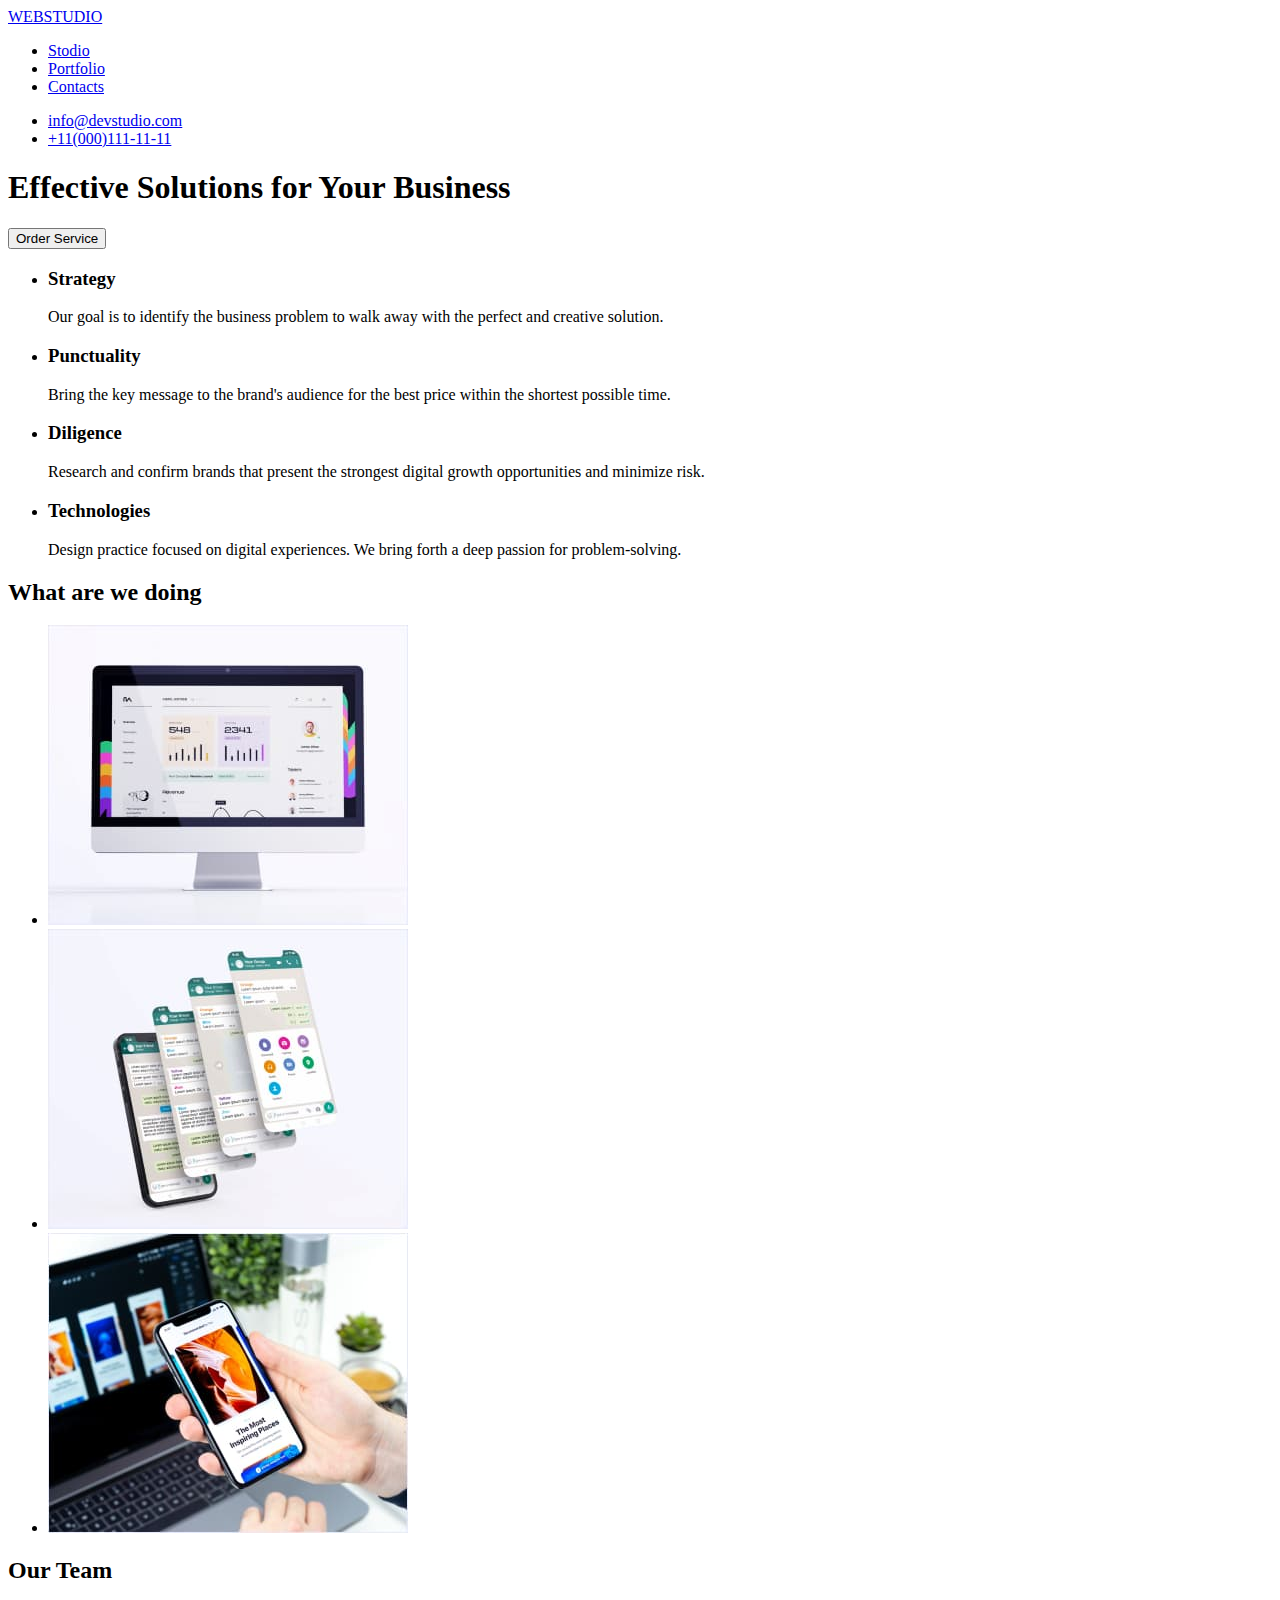
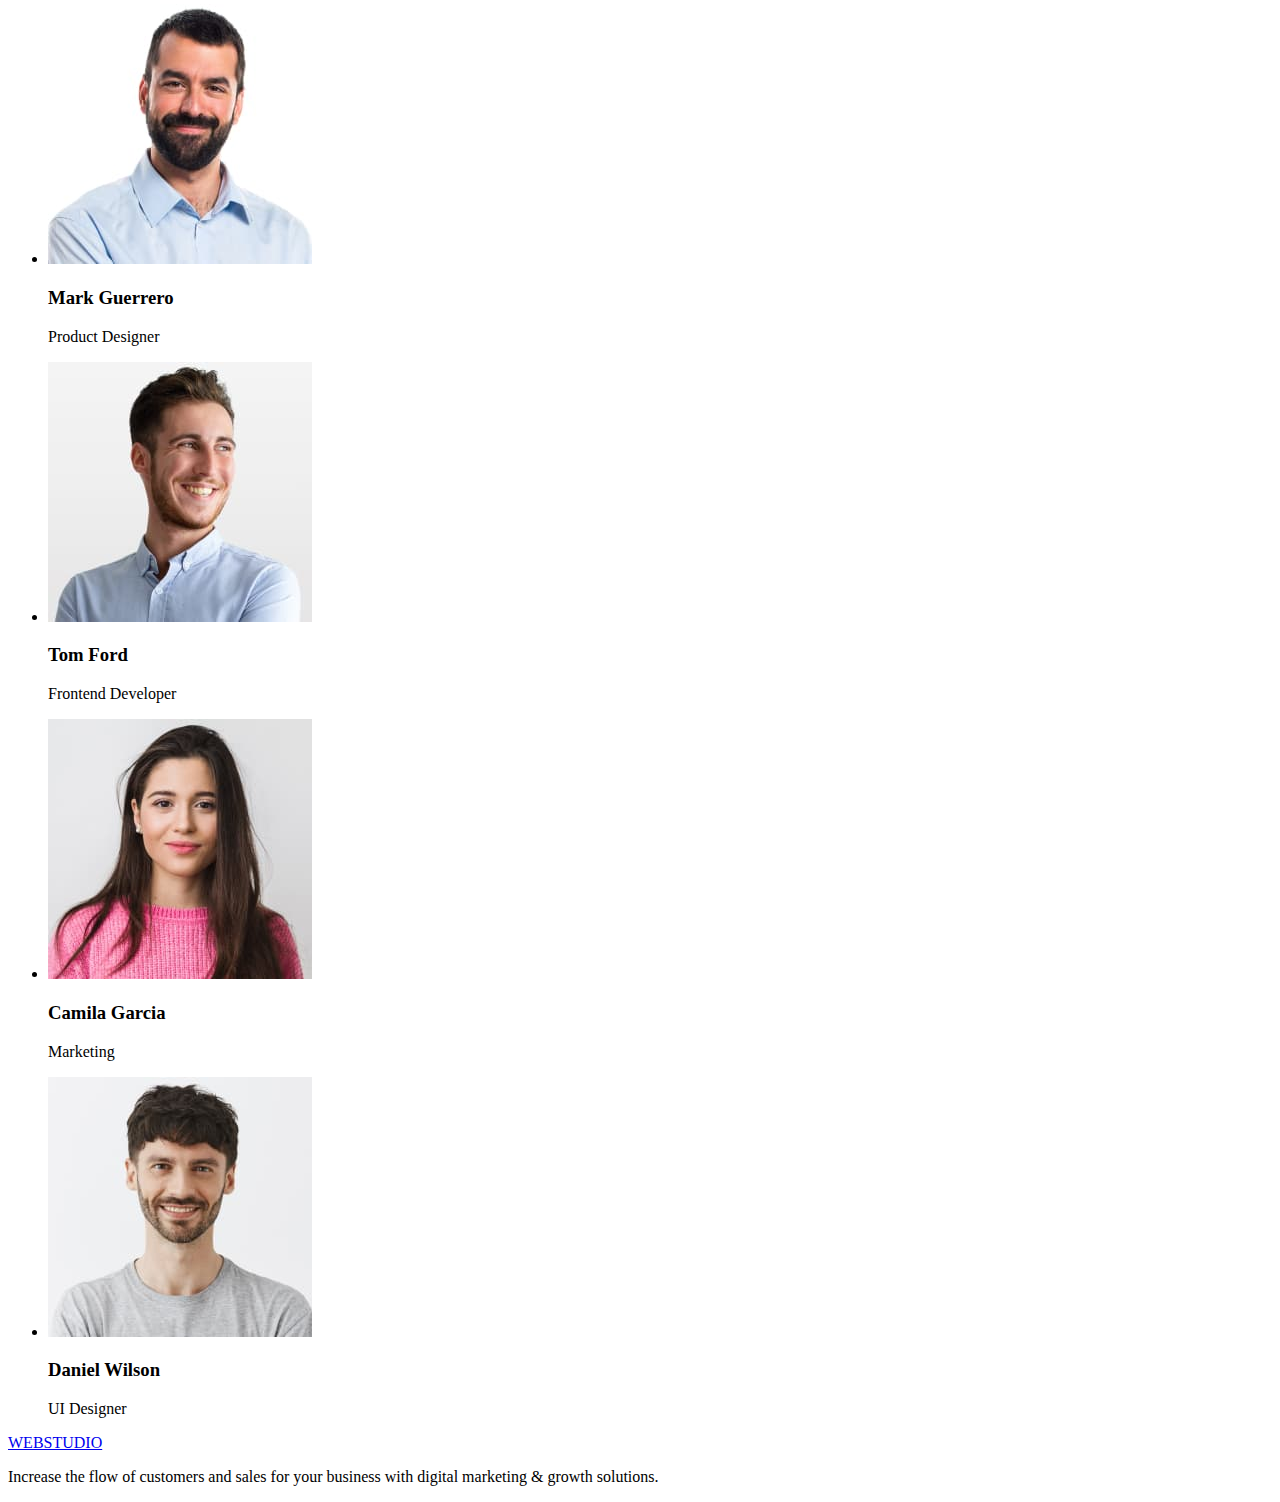
==== index.html @ f9c5d799 "rep2" ====
<!DOCTYPE html>
<html lang="en">
<head>
    <meta charset="UTF-8">
    <meta http-equiv="X-UA-Compatible" content="IE=edge">
    <meta name="viewport" content="width=device-width, initial-scale=1.0">
    <title>WEBSTUDIO</title>
</head>
<body>
    <header>
        <nav>
          <a href="/">WEBSTUDIO</a>
          <ul>
            <li><a href="/">Stodio</a></li>
            <li><a href="/">Portfolio</a></li>
            <li><a href="/">Contacts</a></li>
          </ul>
        </nav>
        <ul>
          <li><a href="mailto:info@devstudio.com">info@devstudio.com</a></li>
          <li><a href="tel:+11(000)111-11-11">+11(000)111-11-11</a></li>
        </ul>
      </header>
  
      <main>
        <section>
          <h1>Effective Solutions for Your Business</h1>
          <button type="button">Order Service</button>
        </section>
        <section>
          <ul>
            <li>
              <h3>Strategy</h3>
              <p>
                Our goal is to identify the business problem to walk away with the
                perfect and creative solution.
              </p>
            </li>
            <li>
              <h3>Punctuality</h3>
              <p>
                Bring the key message to the brand's audience for the best price
                within the shortest possible time.
              </p>
            </li>
            <li>
              <h3>Diligence</h3>
              <p>
                Research and confirm brands that present the strongest digital
                growth opportunities and minimize risk.
              </p>
            </li>
            <li>
              <h3>Technologies</h3>
              <p>
                Design practice focused on digital experiences. We bring forth a
                deep passion for problem-solving.
              </p>
            </li>
          </ul>
        </section>
        <section>
          <h2>What are we doing</h2>
          <ul>
            <li>
              <img
                width="360"
                height="300"
                src="./images/photo1.jpg"
                alt="sistemnyy monitor"
              />
            </li>
            <li>
              <img
                width="360"
                height="300"
                src="./images/photo2.jpg"
                alt="gadzhet"
              />
            </li>
            <li>
              <img
                width="360"
                height="300"
                src="./images/photo3.jpg"
                alt="laptop and phone"
              />
            </li>
          </ul>
        </section>
        <section>
          <h2>Our Team</h2>
          <ul>
            <li>
              <img
                width="264"
                height="260"
                src="./images/photo4.jpg"
                alt="Mark Guerrero"
              />
              <h3>Mark Guerrero</h3>
              <p>Product Designer</p>
            </li>
            <li>
              <img
                width="264"
                height="260"
                src="./images/photo5.jpg"
                alt="Tom Ford"
              />
              <h3>Tom Ford</h3>
              <p>Frontend Developer</p>
            </li>
            <li>
              <img
                width="264"
                height="260"
                src="./images/photo6.jpg"
                alt="Camila Garcia"
              />
              <h3>Camila Garcia</h3>
              <p>Marketing</p>
            </li>
            <li>
              <img
                width="264"
                height="260"
                src="./images/photo7.jpg"
                alt="Daniel Wilson"
              />
              <h3>Daniel Wilson</h3>
              <p>UI Designer</p>
            </li>
          </ul>
        </section>
      </main>
  
      <footer>
        <a href="/">WEBSTUDIO</a>
        <p>Increase the flow of customers and sales for your business with digital
            marketing & growth solutions.</p>
      </footer>
</body>
</html>
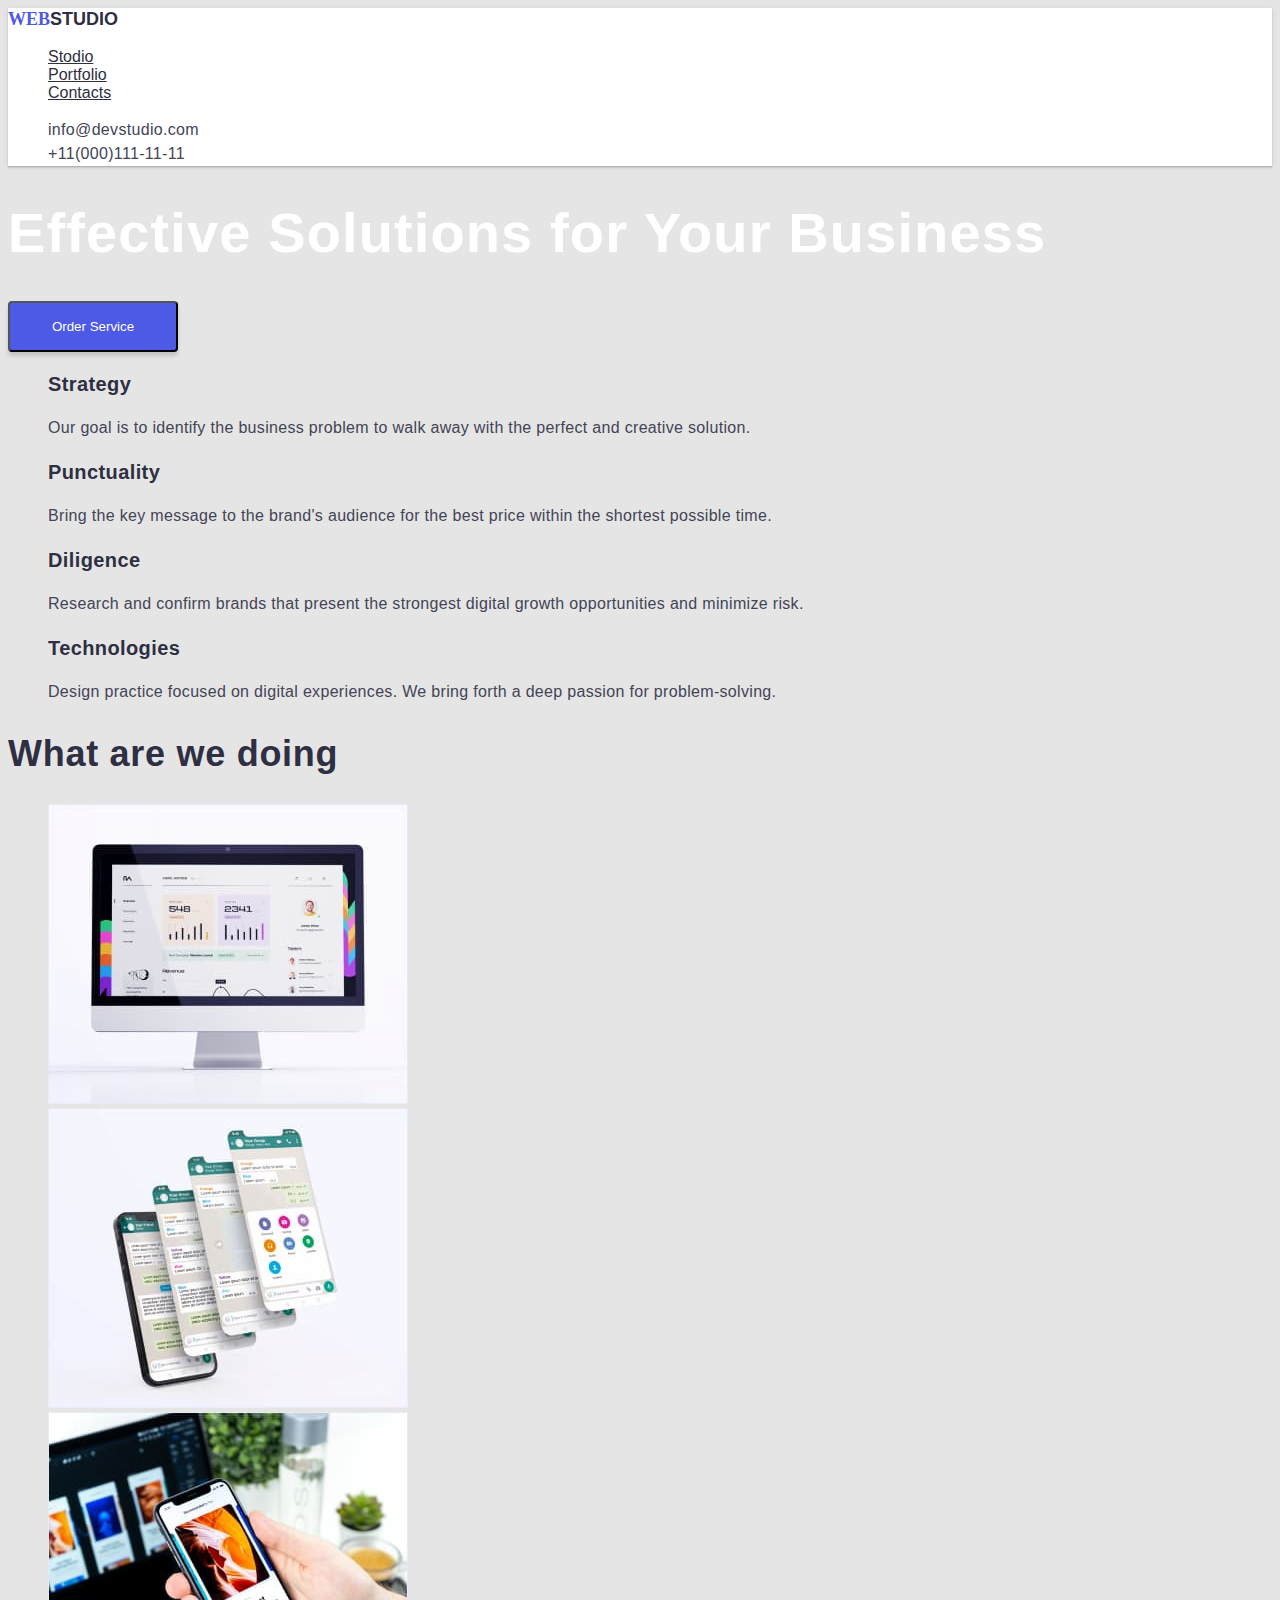
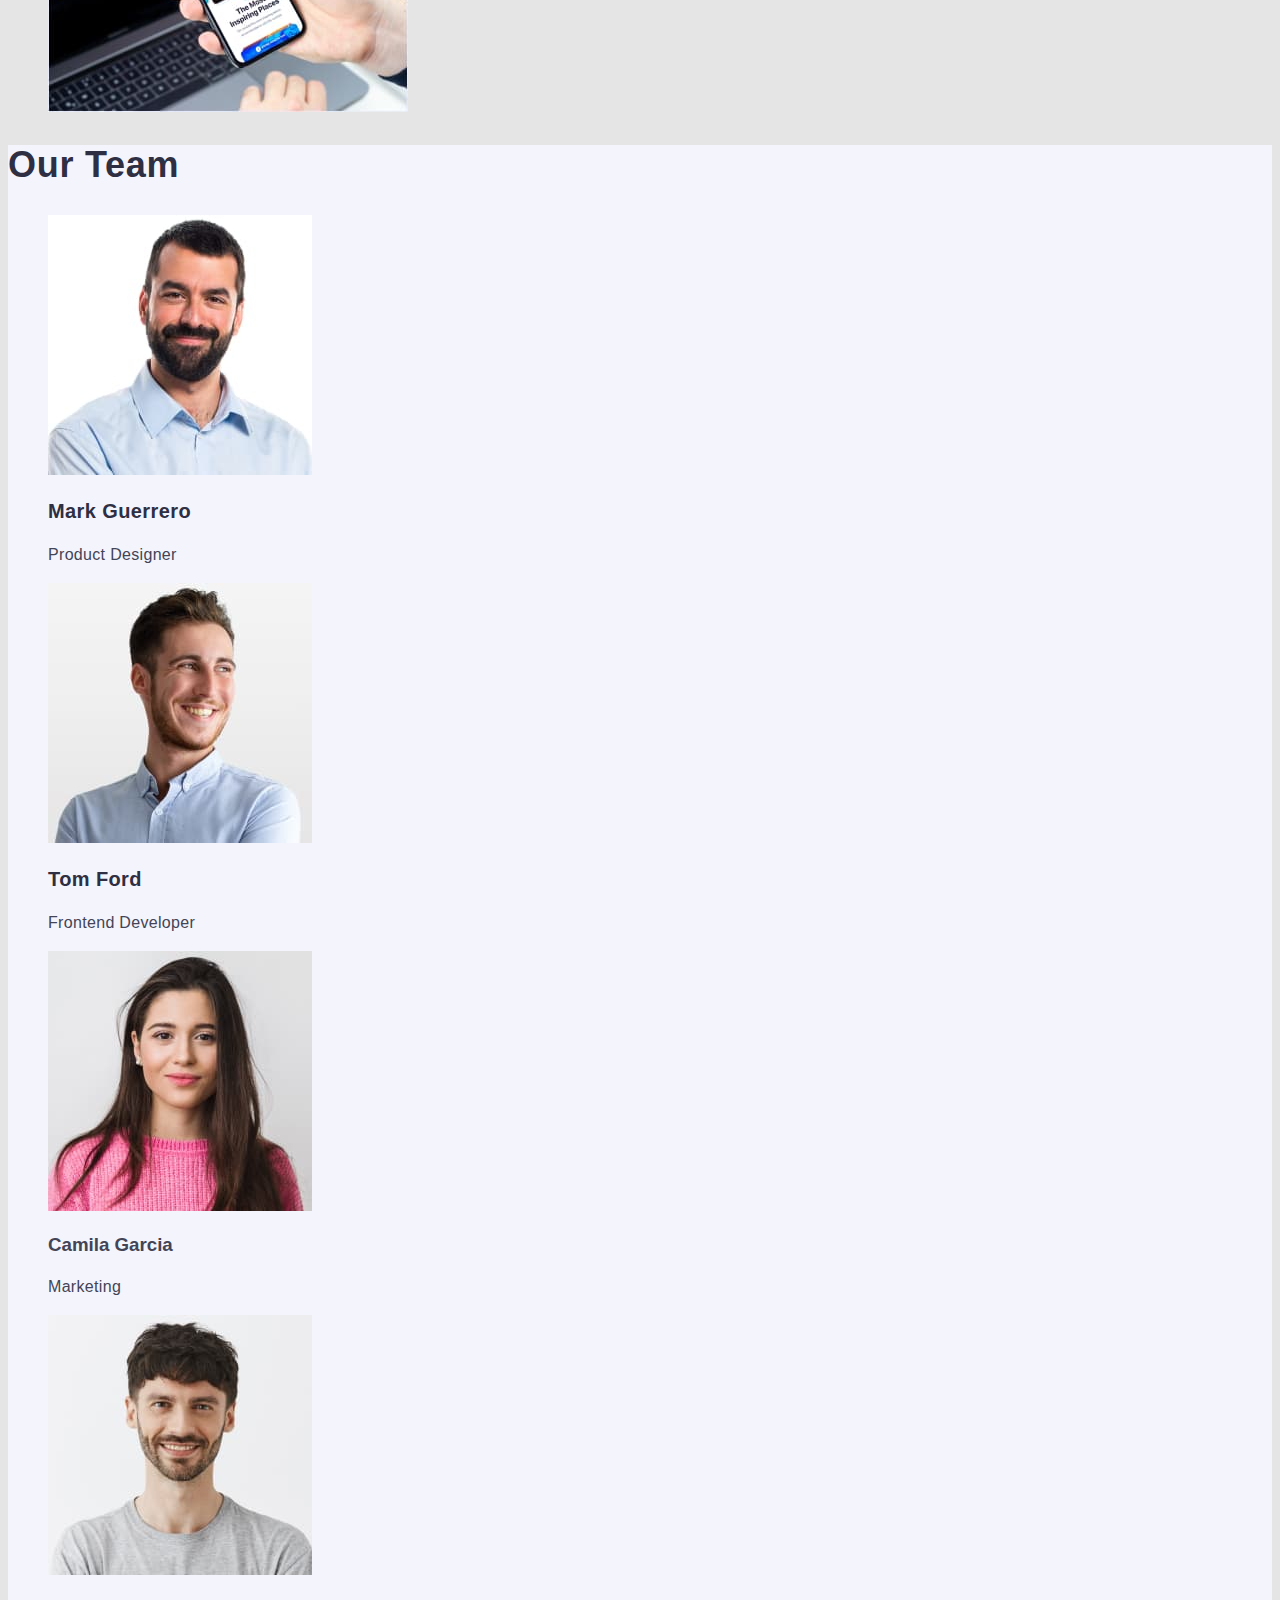
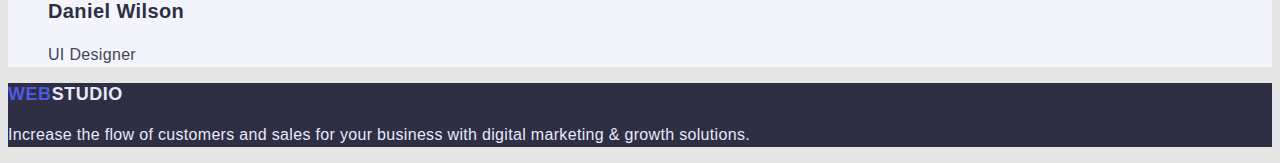
==== commit 2510fd32: "connecting styles to dz1" ====
--- a/index.html
+++ b/index.html
@@ -5,54 +5,54 @@
     <meta http-equiv="X-UA-Compatible" content="IE=edge">
     <meta name="viewport" content="width=device-width, initial-scale=1.0">
     <title>WEBSTUDIO</title>
+     <link rel="stylesheet" href="./css/styles.css">
 </head>
 <body>
-    <header>
+    <header class="header">
         <nav>
-          <a href="/">WEBSTUDIO</a>
-          <ul>
-            <li><a href="/">Stodio</a></li>
-            <li><a href="/">Portfolio</a></li>
-            <li><a href="/">Contacts</a></li>
+          <a class="logo" href="./index.html"><span>WEB</span>STUDIO</a>
+          <ul class="header-list list">
+            <li><a class="header-link link" href="./index.html">Stodio</a></li>
+            <li><a class="header-link link" href="./portfolio.html">Portfolio</a></li>
+            <li><a class="header-link link" href="/">Contacts</a></li>
           </ul>
         </nav>
-        <ul>
-          <li><a href="mailto:info@devstudio.com">info@devstudio.com</a></li>
-          <li><a href="tel:+11(000)111-11-11">+11(000)111-11-11</a></li>
+        <ul class="header-list list">
+          <li><a class="header-btn" href="mailto:info@devstudio.com">info@devstudio.com</a></li>
+          <li><a class="header-btn" href="tel:+11(000)111-11-11">+11(000)111-11-11</a></li>
         </ul>
       </header>
-  
       <main>
         <section>
-          <h1>Effective Solutions for Your Business</h1>
-          <button type="button">Order Service</button>
+          <h1 class="baner">Effective Solutions for Your Business</h1>
+          <button class="btn-baner" type="button">Order Service</button>
         </section>
         <section>
-          <ul>
+          <ul class="list">
             <li>
-              <h3>Strategy</h3>
-              <p>
+              <h3 class="section-title">Strategy</h3>
+              <p class="section-text">
                 Our goal is to identify the business problem to walk away with the
                 perfect and creative solution.
               </p>
             </li>
             <li>
-              <h3>Punctuality</h3>
-              <p>
+              <h3 class="section-title">Punctuality</h3>
+              <p class="section-text">
                 Bring the key message to the brand's audience for the best price
                 within the shortest possible time.
               </p>
             </li>
             <li>
-              <h3>Diligence</h3>
-              <p>
+              <h3 class="section-title">Diligence</h3>
+              <p class="section-text">
                 Research and confirm brands that present the strongest digital
                 growth opportunities and minimize risk.
               </p>
             </li>
             <li>
-              <h3>Technologies</h3>
-              <p>
+              <h3 class="section-title">Technologies</h3>
+              <p class="section-text">
                 Design practice focused on digital experiences. We bring forth a
                 deep passion for problem-solving.
               </p>
@@ -60,8 +60,8 @@
           </ul>
         </section>
         <section>
-          <h2>What are we doing</h2>
-          <ul>
+          <h2 class="activity">What are we doing</h2>
+          <ul class="list">
             <li>
               <img
                 width="360"
@@ -88,9 +88,9 @@
             </li>
           </ul>
         </section>
-        <section>
-          <h2>Our Team</h2>
-          <ul>
+        <section class="developers">
+          <h2 class="team">Our Team</h2>
+          <ul class="list">
             <li>
               <img
                 width="264"
@@ -98,8 +98,8 @@
                 src="./images/photo4.jpg"
                 alt="Mark Guerrero"
               />
-              <h3>Mark Guerrero</h3>
-              <p>Product Designer</p>
+              <h3 class="section-title">Mark Guerrero</h3>
+              <p class="section-text">Product Designer</p>
             </li>
             <li>
               <img
@@ -108,8 +108,8 @@
                 src="./images/photo5.jpg"
                 alt="Tom Ford"
               />
-              <h3>Tom Ford</h3>
-              <p>Frontend Developer</p>
+              <h3 class="section-title">Tom Ford</h3>
+              <p class="section-text">Frontend Developer</p>
             </li>
             <li>
               <img
@@ -119,7 +119,7 @@
                 alt="Camila Garcia"
               />
               <h3>Camila Garcia</h3>
-              <p>Marketing</p>
+              <p class="section-text">Marketing</p>
             </li>
             <li>
               <img
@@ -128,17 +128,17 @@
                 src="./images/photo7.jpg"
                 alt="Daniel Wilson"
               />
-              <h3>Daniel Wilson</h3>
-              <p>UI Designer</p>
+              <h3 class="section-title">Daniel Wilson</h3>
+              <p class="section-text">UI Designer</p>
             </li>
           </ul>
         </section>
       </main>
   
-      <footer>
-        <a href="/">WEBSTUDIO</a>
-        <p>Increase the flow of customers and sales for your business with digital
-            marketing & growth solutions.</p>
-      </footer>
+       <footer class="footer">
+        <a class="logo-footer" href="./index.html"><span>WEB</span>STUDIO</a>
+        <p class="footer-text">Increase the flow of customers and sales for your business with digital
+            marketing & growth solutions.</p> 
+    </footer>
 </body>
 </html>--- a/css/styles.css
+++ b/css/styles.css
@@ -0,0 +1,199 @@
+/* @font-face {
+    font-family: "'Roboto";
+    src:url(../fonts/Roboto-Regular.ttf)
+}
+@font-face {
+    font-family: "'Roboto";
+    src: url(../fonts/Roboto-Medium.ttf)
+}
+@font-face {
+    font-family: "'Roboto";
+    src: url(../fonts/Roboto-Bold.ttf)
+}
+@font-face {
+    font-family: "'Roboto";
+    src: url(../fonts/Roboto-Black.ttf)
+}
+@font-face {
+    font-family: "'Roboto";
+    src: url(../fonts/Raleway-Bold.ttf)
+} */
+:root {
+    --background: #E5E5E5;
+    --color-text: #434455;
+    --color-light: #FFFFFF;
+    --color-header-btn: #434455;
+    --color-title: #2E2F42;
+    --color-footer-text: #E7E9FC;
+    --color-blue: #4D5AE5;
+    --color-background-btn: #F4F4FD;
+}
+body 
+{font-family: "Roboto",
+sans-serif;
+color: var(--color-text);
+background: var(--background)}
+.baner {
+    font-weight: 600;
+        font-size: 56px;
+        line-height: 1.07;
+        letter-spacing: 0.02em;
+        color: var(--color-light);
+}
+.btn-baner {
+    
+        width: 170px;
+        height: 51px;
+        left: 635px;
+        top: 432px;
+        color: var(--color-light);
+        background: #4D5AE5;
+        box-shadow: 0px 4px 4px rgba(0, 0, 0, 0.15);
+        border-radius: 4px;
+        cursor: pointer;
+}
+
+
+.visually-hidden {
+    position: absolute;
+    width: 1px;
+    height: 1px;
+    margin: -1px;
+    border: 0;
+    padding: 0;
+
+    white-space: nowrap;
+    clip-path: inset(100%);
+    clip: rect(0 0 0 0);
+    overflow: hidden;
+}
+
+
+.header {
+background: var(--color-light);
+box-shadow: 0px 2px 1px rgba(46, 47, 66, 0.08), 0px 1px 1px rgba(46, 47, 66, 0.16), 0px 1px 6px rgba(46, 47, 66, 0.08);
+}
+.list {list-style: none;}
+.logo {
+font-family:"Raleway",sans-serif;
+    font-weight: 800;
+    font-size: 18px;
+    line-height: 1.33;
+    color: var(--color-title);
+    text-decoration: none;}
+    
+.logo span {
+    font-family: "Raleway","sans-serif";
+        font-style: normal;
+        font-weight: 800;
+        font-size: 18px;
+        line-height: 1.33;
+        color: var(--color-blue);
+}
+.link 
+
+.header-link {
+        font-weight: 500;
+        font-size: 16px;
+        line-height: 1.5;
+        letter-spacing: 0.02em;
+        text-decoration: none;
+}
+.header-list .header-btn,.header-link:hover {
+ color: var(--color-header-btn);
+}
+.header-link {
+color:var(--color-title);
+}
+/* style-button */
+.section-list .btn:hover {
+    color: var(--color-light);
+    background: var(--color-blue);
+}
+.section-btn .btn:focus {
+color: var(--color-light);
+background: var(--color-blue);
+}
+.header-btn {
+    font-weight: 400;
+        font-size: 16px;
+        line-height: 1.5;
+        letter-spacing: 0.02em;
+        color: var(--color-header-btn);
+        text-decoration: none;
+}
+.section-btn .btn {
+    font-family: inherit;
+    font-weight: 500;
+    font-size: 16px;
+    line-height: 1.5;
+    color: var(--color-blue);
+    background: var(--color-background-btn);
+    border: 1px solid #E7E9FC;
+    box-shadow: 0px 4px 4px rgba(0, 0, 0, 0.25);
+    border-radius: 4px;
+    cursor: pointer;
+}
+/* style section  */
+.activity {
+    font-weight: 600;
+        font-size: 36px;
+        line-height: 1.11;
+        letter-spacing: 0.02em;
+    color: var(--color-title);}
+    .team {
+        font-weight: 600;
+            font-size: 36px;
+            line-height: 1.11;
+            letter-spacing: 0.02em;
+            color: var(--color-title);
+         }
+    .developers {
+        background: var(--color-background-btn);
+    }
+.section-title {
+    font-family: inherit;
+        font-weight: 700;
+        font-size: 20px;
+        line-height: 1.2;
+        
+        letter-spacing: 0.02em;
+        color: var(--color-title);
+        
+}
+.section-text {
+        font-size: 16px;
+        line-height: 1.5;
+        letter-spacing: 0.02em;
+    
+        color: var(--color-text);
+         flex: none;
+        order: 1;
+        flex-grow: 0;
+}
+/* style-footer */
+.footer {
+    
+    background: var(--color-title);
+}
+.logo-footer {
+    font-family: "Raleway", sans-serif;
+        font-weight: 800;
+        font-size: 18px;
+        line-height: 1.33;
+        letter-spacing: 0.03em;
+        text-transform: uppercase;
+        color: var(--color-footer-text);
+        text-decoration: none;
+}
+
+.logo-footer span {
+        color: var(--color-blue);
+}
+.footer-text {
+    font-family: inherit;
+        font-size: 16px;
+        line-height: 1.5;
+        letter-spacing: 0.02em;
+        color: var(--color-footer-text);
+}